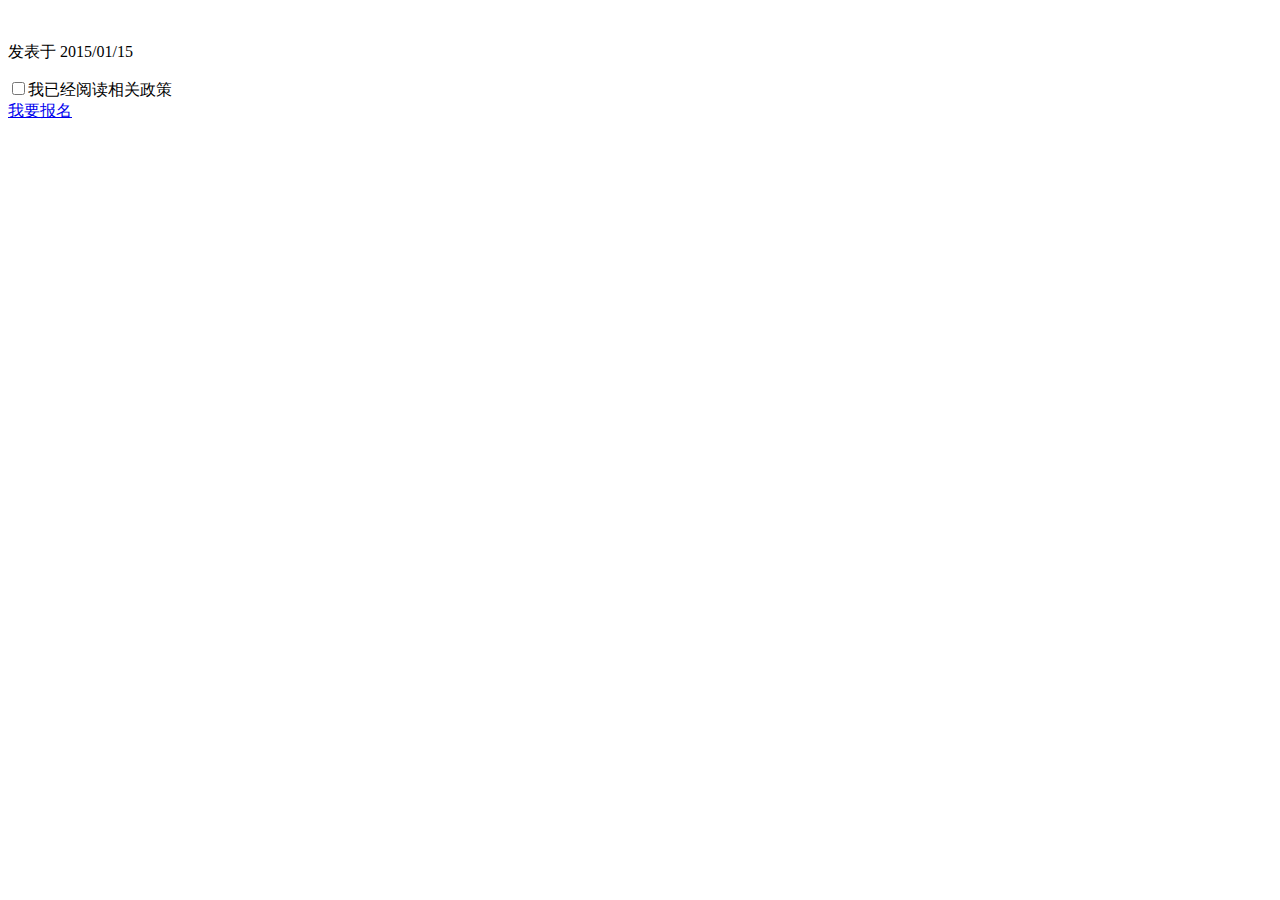
==== ridemoment/src/main/resources/templates/sub.html @ 223cd79f "因为删了E游得代码，我现在很方，及时备份骑迹得代码以示后人" ====
<!DOCTYPE html>
<html xmlns:th="http://www.thymeleaf.org">

<head>
    <meta charset="utf-8"/>
    <meta name="viewport" content="width=device-width,height=device-height,inital-scale=1.0,maximum-scale=1.0,user-scalable=no;" />
    <title></title>
    <link rel="stylesheet" href="//g.alicdn.com/msui/sm/0.6.2/css/sm.min.css" />
    <link rel="stylesheet" th:href="@{~/css/sub.css}" />
</head>

<body>
<div class="content">
    <div class="card demo-card-header-pic">
        <div valign="bottom" class="card-header color-white no-border no-padding">
            <img class='card-cover' src="http://iriding.cc/static/v2/images/Qxtx-detail-banner.png" alt="" />
        </div>
        <div class="card-content">
            <div class="card-content-inner">
                <p class="color-gray">发表于 2015/01/15</p>
                <p class="content-padded" th:each="item : ${matchItem.content}">
                    <span th:text="${item}" />
                </p>
            </div>
        </div>

        <div class="protocol">
            <input class="myCheckbox" type="checkbox" id="check1"/><label for="check1">我已经阅读相关政策</label>
        </div>
        <div class="card-footer">
            <a href="#" class="enroll-btn" onclick="onEnroll()">我要报名</a>
        </div>
    </div>
</div>

</body>

<script type='text/javascript' src='//g.alicdn.com/sj/lib/zepto/zepto.min.js' charset='utf-8'></script>
<script type='text/javascript' src='//g.alicdn.com/msui/sm/0.6.2/js/sm.min.js' charset='utf-8'></script>
<script>
    function onEnroll() {
        $.alert('报名成功，请及时关注比赛信息...');
    }
</script>
</html>
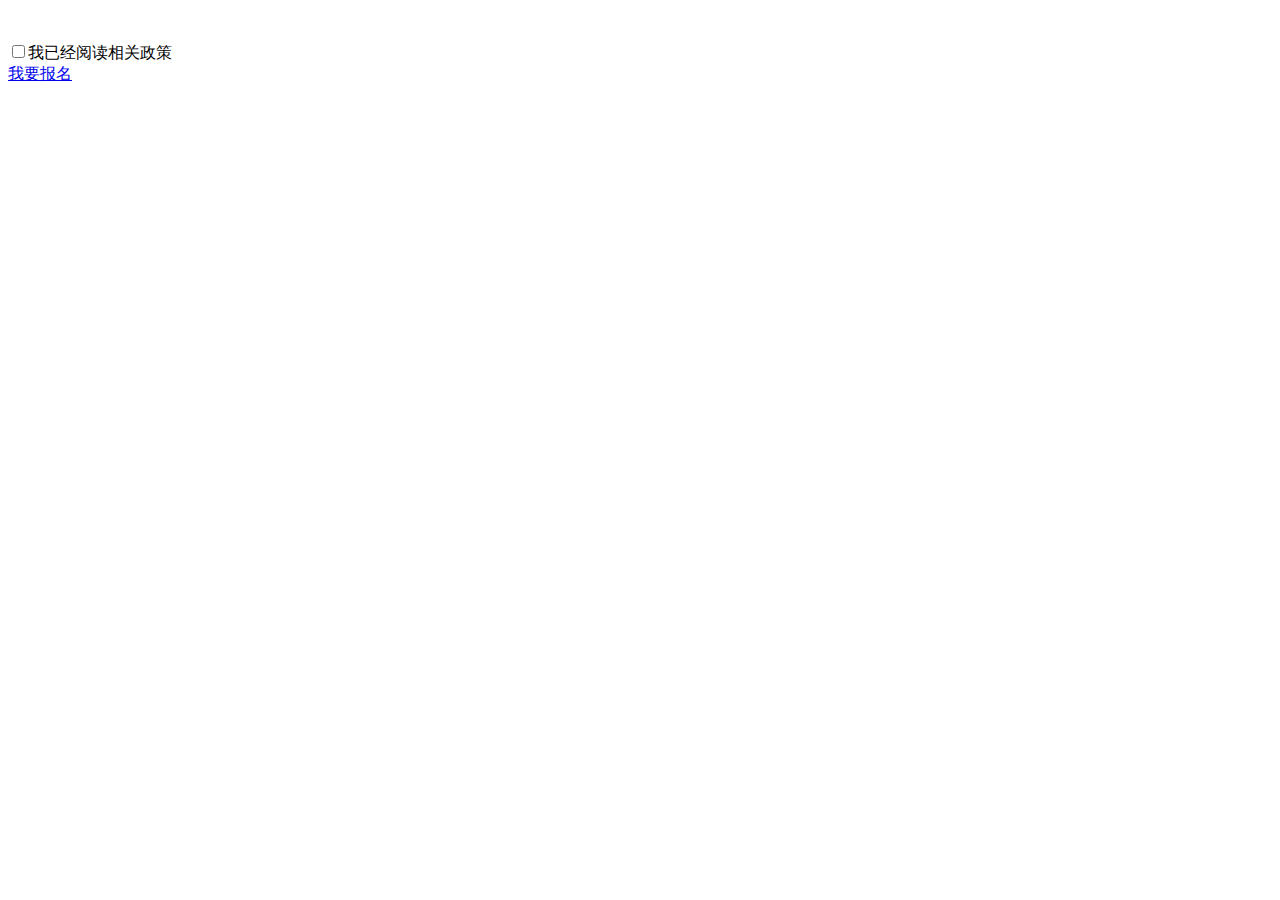
==== commit a1387f7e: "最终版服务器" ====
--- a/ridemoment/src/main/resources/templates/sub.html
+++ b/ridemoment/src/main/resources/templates/sub.html
@@ -17,7 +17,7 @@
         </div>
         <div class="card-content">
             <div class="card-content-inner">
-                <p class="color-gray">发表于 2015/01/15</p>
+                <p class="color-gray" th:text="'发表于' + ${#dates.format(matchItem.createTime,'yyyy-MM-dd')}"></p>
                 <p class="content-padded" th:each="item : ${matchItem.content}">
                     <span th:text="${item}" />
                 </p>
